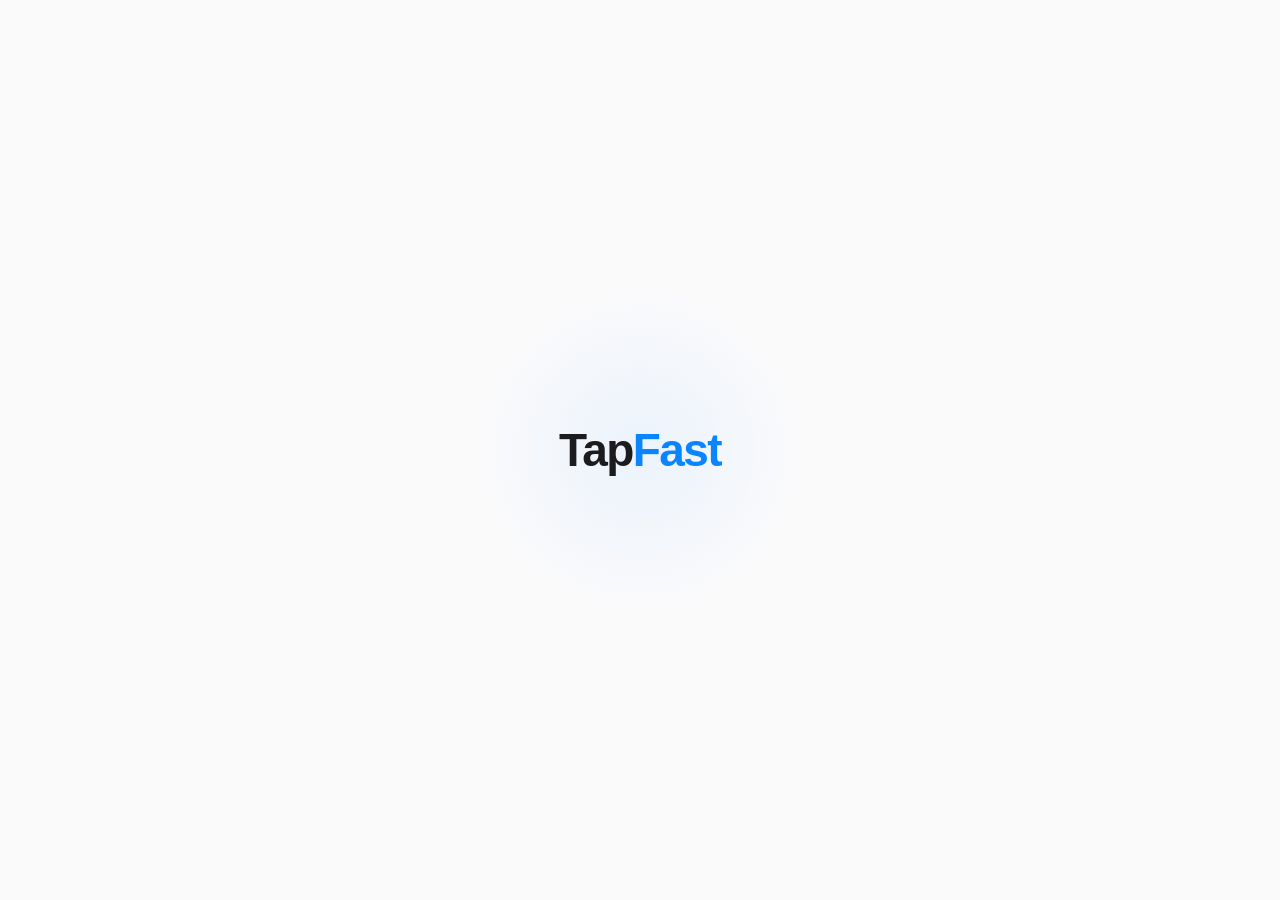
==== index.html @ f2b04905 "Add files via upload" ====
<!DOCTYPE html>
<html lang="en">
<head>
<meta charset="UTF-8">
<meta name="viewport" content="width=device-width, initial-scale=1, maximum-scale=1, user-scalable=no, viewport-fit=cover">
<meta name="apple-mobile-web-app-capable" content="yes">
<meta name="apple-mobile-web-app-status-bar-style" content="default">
<meta name="theme-color" content="#FFFFFF">
<title>Tap Fast</title>
<link rel="stylesheet" href="styles.css">
</head>
<body>

<div id="app">

  <!-- ===================== SPLASH ===================== -->
  <div id="splashScreen" class="screen">
    <div class="splash-stage">
      <div class="splash-glow"></div>
      <div class="splash-ring"></div>
      <div class="splash-ring ring-2"></div>
      <div class="splash-logo">Tap<span class="accent">Fast</span></div>
      <div class="splash-shine"></div>
    </div>
  </div>

  <!-- ===================== HOME ===================== -->
  <div id="homeScreen" class="screen hidden">
    <div class="home-inner">
      <div class="home-brand">Tap<span class="accent">Fast</span></div>
      <div class="home-tagline">Tap the target. Beat the clock.</div>

      <div class="home-stats">
        <div class="home-stat">
          <div class="home-stat-value num" id="homeBest">0</div>
          <div class="home-stat-label">Best</div>
        </div>
        <div class="home-stat">
          <div class="home-stat-value num" id="homeLevel">1</div>
          <div class="home-stat-label">Level</div>
        </div>
        <div class="home-stat">
          <div class="home-stat-value num" id="homeCoins">0</div>
          <div class="home-stat-label">Coins</div>
        </div>
      </div>

      <div class="home-actions">
        <button class="btn btn-primary btn-primary-lg" id="playBtn">Play</button>
        <div class="home-icon-row">
          <button class="home-icon-btn" id="storeBtn">
            <svg viewBox="0 0 24 24"><path d="M6 2L3 7v13a2 2 0 0 0 2 2h14a2 2 0 0 0 2-2V7l-3-5z"/><path d="M3 7h18"/><path d="M16 11a4 4 0 0 1-8 0"/></svg>
            <span class="label">Store</span>
          </button>
          <button class="home-icon-btn" id="statsBtn">
            <svg viewBox="0 0 24 24"><path d="M4 20V10"/><path d="M12 20V4"/><path d="M20 20v-6"/></svg>
            <span class="label">Stats</span>
          </button>
          <button class="home-icon-btn" id="settingsBtn">
            <svg viewBox="0 0 24 24"><circle cx="12" cy="12" r="3"/><path d="M19.4 15a1.65 1.65 0 0 0 .33 1.82l.06.06a2 2 0 0 1-2.83 2.83l-.06-.06a1.65 1.65 0 0 0-1.82-.33 1.65 1.65 0 0 0-1 1.51V21a2 2 0 0 1-4 0v-.09A1.65 1.65 0 0 0 9 19.4a1.65 1.65 0 0 0-1.82.33l-.06.06a2 2 0 0 1-2.83-2.83l.06-.06a1.65 1.65 0 0 0 .33-1.82 1.65 1.65 0 0 0-1.51-1H3a2 2 0 0 1 0-4h.09A1.65 1.65 0 0 0 4.6 9a1.65 1.65 0 0 0-.33-1.82l-.06-.06a2 2 0 0 1 2.83-2.83l.06.06a1.65 1.65 0 0 0 1.82.33H9a1.65 1.65 0 0 0 1-1.51V3a2 2 0 0 1 4 0v.09a1.65 1.65 0 0 0 1 1.51 1.65 1.65 0 0 0 1.82-.33l.06-.06a2 2 0 0 1 2.83 2.83l-.06.06a1.65 1.65 0 0 0-.33 1.82V9a1.65 1.65 0 0 0 1.51 1H21a2 2 0 0 1 0 4h-.09a1.65 1.65 0 0 0-1.51 1z"/></svg>
            <span class="label">Settings</span>
          </button>
        </div>
      </div>
    </div>
  </div>

  <!-- ===================== GAME ===================== -->
  <div id="gameScreen" class="screen hidden">
    <div class="game-hud">
      <button class="game-exit" id="gameExitBtn" aria-label="Exit game">
        <svg viewBox="0 0 24 24"><line x1="18" y1="6" x2="6" y2="18"/><line x1="6" y1="6" x2="18" y2="18"/></svg>
      </button>

      <div class="game-score-group">
        <div class="game-stat">
          <div class="game-label">Score</div>
          <div class="game-value num" id="gameScore">0</div>
        </div>
        <div class="game-stat right">
          <div class="game-label">Time</div>
          <div class="game-value num timer" id="gameTimer">30.0</div>
        </div>
      </div>
    </div>
    <div class="game-combo" id="gameCombo">Combo ×2</div>
    <div class="game-progress">
      <div class="game-progress-fill" id="timerBar"></div>
    </div>
    <div class="game-area" id="gameArea"></div>
    <div class="countdown-overlay hidden" id="countdownOverlay">
      <div class="countdown-number" id="countdownNumber">3</div>
    </div>
  </div>

  <!-- ===================== RESULT ===================== -->
  <div id="resultScreen" class="screen hidden">
    <div class="result-inner">
      <div class="result-label" id="resultTitle">Time's Up</div>
      <div class="result-score num" id="resultScore">0</div>
      <div class="new-best hidden" id="newBestBadge">
        <svg viewBox="0 0 24 24"><polyline points="20 6 9 17 4 12"/></svg>
        New Best
      </div>

      <div class="result-stats">
        <div class="group" style="margin: 0;">
          <div class="group-row no-icon">
            <div class="row-main"><div class="row-title">Best Score</div></div>
            <div class="row-value num" id="resultBest">0</div>
          </div>
          <div class="group-row no-icon">
            <div class="row-main"><div class="row-title">Accuracy</div></div>
            <div class="row-value num" id="resultAccuracy">0%</div>
          </div>
          <div class="group-row no-icon">
            <div class="row-main"><div class="row-title">Avg Reaction</div></div>
            <div class="row-value num" id="resultReaction">—</div>
          </div>
          <div class="group-row no-icon">
            <div class="row-main"><div class="row-title">Misses</div></div>
            <div class="row-value num" id="resultMisses">0</div>
          </div>
          <div class="group-row no-icon">
            <div class="row-main"><div class="row-title">Coins Earned</div></div>
            <div class="row-value num" id="resultCoins">+0</div>
          </div>
          <div class="group-row no-icon">
            <div class="row-main"><div class="row-title">XP Earned</div></div>
            <div class="row-value num" id="resultXp">+0</div>
          </div>
        </div>
      </div>

      <div class="result-actions">
        <button class="btn btn-primary btn-primary-lg" id="playAgainBtn">Play Again</button>
        <button class="btn btn-glass" id="homeFromResultBtn">Home</button>
      </div>
    </div>
  </div>

  <!-- ===================== STORE ===================== -->
  <div id="storeScreen" class="screen hidden">
    <div class="nav">
      <button class="nav-back" id="storeBackBtn" aria-label="Back">
        <svg viewBox="0 0 24 24"><polyline points="15 18 9 12 15 6"/></svg>
      </button>
      <div class="nav-title">Store</div>
      <div class="nav-right">
        <span class="coin-dot"></span>
        <span class="num" id="storeCoins">0</span>
      </div>
    </div>
    <div class="screen-content" style="padding-bottom: 0; overflow-y: auto;">
      <div class="store-segments-wrap">
        <div class="segmented segmented-glass store-segments" id="storeSegments">
          <button data-cat="targets" class="active">Targets</button>
          <button data-cat="themes">Themes</button>
          <button data-cat="effects">Effects</button>
          <button data-cat="buttons">Buttons</button>
          <button data-cat="backgrounds">Backgrounds</button>
        </div>
      </div>
      <div class="store-grid" id="storeGrid"></div>
    </div>
  </div>

  <!-- ===================== STATS ===================== -->
  <div id="statsScreen" class="screen hidden">
    <div class="nav">
      <button class="nav-back" id="statsBackBtn" aria-label="Back">
        <svg viewBox="0 0 24 24"><polyline points="15 18 9 12 15 6"/></svg>
      </button>
      <div class="nav-title">Stats</div>
    </div>
    <div class="screen-content" style="overflow-y: auto;">
      <div class="stat-hero">
        <div class="stat-hero-value num" id="statHeroBest">0</div>
        <div class="stat-hero-label">Best Score</div>
      </div>
      <div class="group" id="statsList"></div>

      <div class="t-section" style="padding-top: 8px;">Achievements</div>
      <div class="group">
        <button class="group-row no-icon" id="achievementsBtn" style="width:100%;">
          <div class="row-main">
            <div class="row-title">Achievements</div>
            <div class="row-sub" id="achievementsProgress">0 of 7 unlocked</div>
          </div>
          <div class="row-chevron">
            <svg viewBox="0 0 24 24"><polyline points="9 18 15 12 9 6"/></svg>
          </div>
        </button>
      </div>
    </div>
  </div>

  <!-- ===================== ACHIEVEMENTS ===================== -->
  <div id="achievementsScreen" class="screen hidden">
    <div class="nav">
      <button class="nav-back" id="achievementsBackBtn" aria-label="Back">
        <svg viewBox="0 0 24 24"><polyline points="15 18 9 12 15 6"/></svg>
      </button>
      <div class="nav-title">Achievements</div>
    </div>
    <div class="screen-content" style="overflow-y: auto;">
      <div class="group" id="achievementsList"></div>
    </div>
  </div>

  <!-- ===================== SETTINGS ===================== -->
  <div id="settingsScreen" class="screen hidden">
    <div class="nav">
      <button class="nav-back" id="settingsBackBtn" aria-label="Back">
        <svg viewBox="0 0 24 24"><polyline points="15 18 9 12 15 6"/></svg>
      </button>
      <div class="nav-title">Settings</div>
    </div>
    <div class="screen-content" style="overflow-y: auto;">

      <div class="t-section">Feedback</div>
      <div class="group">
        <div class="group-row" data-toggle="sound">
          <div class="row-icon" style="background: #FF3B30;">
            <svg viewBox="0 0 24 24"><path d="M11 5L6 9H2v6h4l5 4V5z"/><path d="M15.5 8.5a5 5 0 0 1 0 7"/><path d="M19 5a9 9 0 0 1 0 14"/></svg>
          </div>
          <div class="row-main"><div class="row-title">Sound</div></div>
          <div class="switch" id="sw-sound"></div>
        </div>
        <div class="group-row" data-toggle="music">
          <div class="row-icon" style="background: #FF2D55;">
            <svg viewBox="0 0 24 24"><path d="M9 18V5l12-2v13"/><circle cx="6" cy="18" r="3"/><circle cx="18" cy="16" r="3"/></svg>
          </div>
          <div class="row-main"><div class="row-title">Music</div></div>
          <div class="switch" id="sw-music"></div>
        </div>
        <div class="group-row" data-toggle="haptics">
          <div class="row-icon" style="background: #FF9500;">
            <svg viewBox="0 0 24 24"><rect x="7" y="2" width="10" height="20" rx="2.5"/><line x1="11" y1="18" x2="13" y2="18"/></svg>
          </div>
          <div class="row-main"><div class="row-title">Haptics</div></div>
          <div class="switch" id="sw-haptics"></div>
        </div>
        <div class="group-row" data-toggle="notifications">
          <div class="row-icon" style="background: #FF3B30;">
            <svg viewBox="0 0 24 24"><path d="M18 8A6 6 0 0 0 6 8c0 7-3 9-3 9h18s-3-2-3-9"/><path d="M13.7 21a2 2 0 0 1-3.4 0"/></svg>
          </div>
          <div class="row-main"><div class="row-title">Notifications</div></div>
          <div class="switch" id="sw-notifications"></div>
        </div>
      </div>

      <div class="t-section">Gameplay</div>
      <div class="group">
        <div class="group-row" data-toggle="targetFeedback">
          <div class="row-icon" style="background: #0A84FF;">
            <svg viewBox="0 0 24 24"><circle cx="12" cy="12" r="9"/><circle cx="12" cy="12" r="4"/></svg>
          </div>
          <div class="row-main">
            <div class="row-title">Target Feedback</div>
            <div class="row-sub">Extra visual pulse on hit</div>
          </div>
          <div class="switch" id="sw-targetFeedback"></div>
        </div>
        <div class="group-row" data-toggle="animations">
          <div class="row-icon" style="background: #AF52DE;">
            <svg viewBox="0 0 24 24"><path d="M12 3l1.6 4.8L18 9l-4.4 1.2L12 15l-1.6-4.8L6 9l4.4-1.2z"/><path d="M18 15l.8 2.4L21 18l-2.2.6L18 21l-.8-2.4L15 18l2.2-.6z"/></svg>
          </div>
          <div class="row-main"><div class="row-title">Animations</div></div>
          <div class="switch" id="sw-animations"></div>
        </div>
        <div class="group-row no-icon" style="flex-direction: column; align-items: stretch; gap: 12px; padding-top: 14px; padding-bottom: 14px;">
          <div style="display:flex; align-items:center; gap:14px;">
            <div class="row-icon" style="background: #34C759;">
              <svg viewBox="0 0 24 24"><polygon points="13 2 3 14 12 14 11 22 21 10 12 10 13 2"/></svg>
            </div>
            <div class="row-main"><div class="row-title">Difficulty</div></div>
          </div>
          <div class="segmented" id="difficultySegmented">
            <button data-diff="easy">Easy</button>
            <button data-diff="normal" class="active">Normal</button>
            <button data-diff="hard">Hard</button>
          </div>
        </div>
      </div>

      <div class="t-section">Store</div>
      <div class="group">
        <button class="group-row no-icon" id="restoreBtn" style="width:100%;">
          <div class="row-main"><div class="row-title">Restore Purchases</div></div>
          <div class="row-chevron">
            <svg viewBox="0 0 24 24"><polyline points="9 18 15 12 9 6"/></svg>
          </div>
        </button>
      </div>

      <div class="t-section">Data</div>
      <div class="group">
        <button class="group-row" id="resetProgressBtn" style="width:100%;">
          <div class="row-icon" style="background: #FF3B30;">
            <svg viewBox="0 0 24 24"><path d="M3 6h18"/><path d="M8 6V4a2 2 0 0 1 2-2h4a2 2 0 0 1 2 2v2"/><path d="M19 6l-1 14a2 2 0 0 1-2 2H8a2 2 0 0 1-2-2L5 6"/></svg>
          </div>
          <div class="row-main"><div class="row-title" style="color: var(--red);">Reset Progress</div></div>
        </button>
      </div>

      <div class="t-section">Legal</div>
      <div class="group">
        <button class="group-row no-icon" id="privacyBtn" style="width:100%;">
          <div class="row-main"><div class="row-title">Privacy Policy</div></div>
          <div class="row-chevron">
            <svg viewBox="0 0 24 24"><polyline points="9 18 15 12 9 6"/></svg>
          </div>
        </button>
        <button class="group-row no-icon" id="termsBtn" style="width:100%;">
          <div class="row-main"><div class="row-title">Terms of Service</div></div>
          <div class="row-chevron">
            <svg viewBox="0 0 24 24"><polyline points="9 18 15 12 9 6"/></svg>
          </div>
        </button>
      </div>

      <div style="text-align:center; padding: 4px 20px 32px 20px; color: var(--label-3); font-size: 12px; letter-spacing: -0.05px;">
        Tap Fast · v3.1
      </div>
    </div>
  </div>

  <!-- ===================== SHEET ===================== -->
  <div id="sheetOverlay" class="sheet-overlay hidden">
    <div class="sheet" id="sheet">
      <div class="sheet-handle"></div>
      <div class="sheet-content" id="sheetContent"></div>
    </div>
  </div>

  <!-- ===================== ALERT ===================== -->
  <div id="alertOverlay" class="alert-overlay hidden">
    <div class="alert">
      <div class="alert-title" id="alertTitle"></div>
      <div class="alert-message" id="alertMessage"></div>
      <div class="alert-actions" id="alertActions"></div>
    </div>
  </div>

  <!-- ===================== TOAST ===================== -->
  <div id="toast" class="toast"></div>

</div>

<script src="script.js"></script>
</body>
</html>
---- styles.css ----
/* ============================================================
   TAP FAST — Design tokens
   ============================================================ */
:root {
  --white: #FFFFFF;
  --bg: #FAFAFB;
  --surface: #FFFFFF;
  --label: #1C1C1E;
  --label-2: #6E6E73;
  --label-3: #AEAEB2;
  --separator: rgba(60, 60, 67, 0.10);
  --separator-strong: rgba(60, 60, 67, 0.18);
  --fill-1: rgba(120, 120, 128, 0.10);
  --fill-2: rgba(120, 120, 128, 0.16);
  --fill-3: rgba(120, 120, 128, 0.06);
  --blue: #0A84FF;
  --blue-deep: #0066D6;
  --blue-soft: rgba(10, 132, 255, 0.10);
  --green: #34C759;
  --red: #FF3B30;
  --orange: #FF9500;
  --yellow: #FFCC00;
  --purple: #AF52DE;
  --radius-sm: 10px;
  --radius: 14px;
  --radius-lg: 20px;
  --ease: cubic-bezier(0.32, 0.72, 0, 1);
  --ease-spring: cubic-bezier(0.34, 1.4, 0.5, 1);
  --dur-fast: 0.18s;
  --dur: 0.28s;
  --dur-slow: 0.42s;
}

* {
  margin: 0;
  padding: 0;
  box-sizing: border-box;
  -webkit-tap-highlight-color: transparent;
  -webkit-touch-callout: none;
}

html, body {
  height: 100%;
  overflow: hidden;
  background: var(--bg);
  color: var(--label);
  font-family: -apple-system, BlinkMacSystemFont, "SF Pro Display", "SF Pro Text", "Helvetica Neue", "Segoe UI", Roboto, Arial, sans-serif;
  font-size: 17px;
  line-height: 1.35;
  -webkit-font-smoothing: antialiased;
  -moz-osx-font-smoothing: grayscale;
  user-select: none;
  -webkit-user-select: none;
  touch-action: manipulation;
  font-feature-settings: "tnum" 1, "cv11" 1;
}

body.no-anim *, body.no-anim *::before, body.no-anim *::after {
  transition-duration: 0s !important;
  animation-duration: 0s !important;
}

#app {
  position: relative;
  width: 100%;
  height: 100%;
  overflow: hidden;
  background: var(--bg);
}

/* ============================================================
   Screens
   ============================================================ */
.screen {
  position: absolute;
  inset: 0;
  display: flex;
  flex-direction: column;
  background: var(--bg);
  overflow: hidden;
  will-change: transform, opacity;
}
.screen.hidden { display: none; }

/* ============================================================
   Typography
   ============================================================ */
.t-large { font-size: 34px; font-weight: 700; letter-spacing: -0.6px; line-height: 1.08; }
.t-title { font-size: 22px; font-weight: 700; letter-spacing: -0.3px; }
.t-headline { font-size: 17px; font-weight: 600; letter-spacing: -0.2px; }
.t-body { font-size: 17px; font-weight: 400; letter-spacing: -0.2px; }
.t-sub { font-size: 15px; font-weight: 400; letter-spacing: -0.1px; color: var(--label-2); }
.t-caption { font-size: 13px; font-weight: 400; color: var(--label-2); }
.t-section {
  font-size: 13px;
  font-weight: 500;
  letter-spacing: 0.02em;
  color: var(--label-2);
  padding: 0 20px 6px 20px;
}
.num { font-variant-numeric: tabular-nums; font-feature-settings: "tnum" 1; }

/* ============================================================
   Buttons
   ============================================================ */
button {
  font-family: inherit;
  border: none;
  background: none;
  cursor: pointer;
  color: inherit;
  -webkit-appearance: none;
  appearance: none;
  -webkit-tap-highlight-color: transparent;
}

.btn {
  display: flex;
  align-items: center;
  justify-content: center;
  gap: 8px;
  width: 100%;
  height: 50px;
  border-radius: var(--radius);
  font-size: 17px;
  font-weight: 600;
  letter-spacing: -0.2px;
  transition: transform var(--dur-fast) var(--ease), background var(--dur-fast) ease, opacity var(--dur-fast) ease;
  will-change: transform;
}
.btn:active { transform: scale(0.975); }

.btn-primary {
  background: var(--blue);
  color: #fff;
  box-shadow: 0 1px 2px rgba(10, 132, 255, 0.22);
}
.btn-primary:active { background: var(--blue-deep); }

.btn-primary-lg {
  height: 58px;
  font-size: 18px;
  border-radius: 16px;
}

.btn-secondary {
  background: var(--surface);
  color: var(--label);
  box-shadow: inset 0 0 0 0.5px var(--separator-strong);
}
.btn-secondary:active { background: var(--fill-3); }

.btn-glass {
  background: rgba(255, 255, 255, 0.62);
  backdrop-filter: blur(20px) saturate(160%);
  -webkit-backdrop-filter: blur(20px) saturate(160%);
  box-shadow:
    inset 0 0 0 0.5px rgba(255, 255, 255, 0.75),
    inset 0 0 0 1px rgba(60, 60, 67, 0.05),
    0 1px 3px rgba(0, 0, 0, 0.03);
  color: var(--label);
}
.btn-glass:active {
  background: rgba(255, 255, 255, 0.48);
}

.btn-destructive {
  background: var(--surface);
  color: var(--red);
  box-shadow: inset 0 0 0 0.5px var(--separator-strong);
}
.btn-destructive:active { background: var(--fill-3); }

/* ============================================================
   Nav bar
   ============================================================ */
.nav {
  display: flex;
  align-items: center;
  height: calc(48px + env(safe-area-inset-top));
  padding: env(safe-area-inset-top) 12px 0 12px;
  flex-shrink: 0;
  background: rgba(250, 250, 251, 0.82);
  backdrop-filter: blur(24px) saturate(180%);
  -webkit-backdrop-filter: blur(24px) saturate(180%);
  position: relative;
  z-index: 5;
  border-bottom: 0.5px solid var(--separator);
}

.nav-back {
  display: flex;
  align-items: center;
  justify-content: center;
  width: 40px;
  height: 40px;
  padding: 0;
  color: var(--blue);
  border-radius: 12px;
  transition: opacity var(--dur-fast) ease, transform var(--dur-fast) ease, background var(--dur-fast) ease;
}
.nav-back:active {
  opacity: 0.75;
  transform: scale(0.94);
  background: rgba(10, 132, 255, 0.08);
}
.nav-back svg {
  width: 22px;
  height: 22px;
  stroke: currentColor;
  stroke-width: 2.6;
  fill: none;
  stroke-linecap: round;
  stroke-linejoin: round;
}

.nav-title {
  position: absolute;
  left: 50%;
  transform: translateX(-50%);
  font-size: 17px;
  font-weight: 600;
  letter-spacing: -0.2px;
  color: var(--label);
  pointer-events: none;
}
.nav-right {
  margin-left: auto;
  display: flex;
  align-items: center;
  gap: 5px;
  padding-right: 8px;
  font-size: 16px;
  font-weight: 600;
  color: var(--label);
  letter-spacing: -0.2px;
}
.nav-right .coin-dot {
  width: 14px;
  height: 14px;
  border-radius: 50%;
  background: linear-gradient(135deg, #FFD34D 0%, #FF9F00 100%);
  box-shadow: inset 0 0 0 1px rgba(255, 255, 255, 0.5);
}

/* ============================================================
   Grouped list
   ============================================================ */
.group {
  background: var(--surface);
  border-radius: var(--radius);
  margin: 0 16px 22px 16px;
  overflow: hidden;
  box-shadow: 0 0.5px 0 var(--separator);
}
.group-tight { margin: 0 16px 10px 16px; }
.group-row {
  position: relative;
  display: flex;
  align-items: center;
  gap: 14px;
  min-height: 48px;
  padding: 11px 16px;
  background: var(--surface);
  transition: background var(--dur-fast) ease;
  width: 100%;
  text-align: left;
}
.group-row:active { background: var(--fill-3); }
.group-row:not(:last-child)::after {
  content: '';
  position: absolute;
  left: 60px;
  right: 0;
  bottom: 0;
  height: 0.5px;
  background: var(--separator);
}
.group-row.no-icon:not(:last-child)::after { left: 16px; }

.row-icon {
  width: 29px;
  height: 29px;
  border-radius: 7px;
  display: flex;
  align-items: center;
  justify-content: center;
  flex-shrink: 0;
  color: #fff;
}
.row-icon svg {
  width: 17px;
  height: 17px;
  stroke: currentColor;
  stroke-width: 2;
  fill: none;
  stroke-linecap: round;
  stroke-linejoin: round;
}
.row-main { flex: 1; min-width: 0; }
.row-title {
  font-size: 17px;
  font-weight: 400;
  letter-spacing: -0.2px;
  color: var(--label);
}
.row-sub {
  font-size: 13px;
  color: var(--label-2);
  margin-top: 2px;
  letter-spacing: -0.05px;
}
.row-value {
  font-size: 16px;
  color: var(--label-2);
  letter-spacing: -0.2px;
  font-variant-numeric: tabular-nums;
}
.row-chevron {
  width: 8px;
  height: 13px;
  flex-shrink: 0;
  color: var(--label-3);
}
.row-chevron svg {
  width: 100%;
  height: 100%;
  stroke: currentColor;
  stroke-width: 2.6;
  fill: none;
  stroke-linecap: round;
  stroke-linejoin: round;
}

/* ============================================================
   Switch
   ============================================================ */
.switch {
  position: relative;
  width: 51px;
  height: 31px;
  border-radius: 16px;
  background: #E9E9EB;
  flex-shrink: 0;
  transition: background var(--dur) var(--ease);
  cursor: pointer;
}
.switch.on { background: var(--green); }
.switch::after {
  content: '';
  position: absolute;
  top: 2px;
  left: 2px;
  width: 27px;
  height: 27px;
  border-radius: 50%;
  background: #fff;
  box-shadow: 0 3px 8px rgba(0, 0, 0, 0.15), 0 1px 1px rgba(0, 0, 0, 0.16);
  transition: transform var(--dur) var(--ease);
}
.switch.on::after { transform: translateX(20px); }

/* ============================================================
   Segmented control
   ============================================================ */
.segmented {
  display: flex;
  background: var(--fill-3);
  border-radius: 10px;
  padding: 2px;
  gap: 2px;
}
.segmented button {
  flex: 1;
  padding: 7px 12px;
  border-radius: 8px;
  font-size: 13px;
  font-weight: 500;
  letter-spacing: -0.08px;
  color: var(--label);
  background: transparent;
  transition: background var(--dur-fast) ease, box-shadow var(--dur-fast) ease, transform var(--dur-fast) ease;
  min-height: 32px;
  white-space: nowrap;
}
.segmented button:active { transform: scale(0.97); }
.segmented button.active {
  background: var(--surface);
  box-shadow: 0 3px 8px rgba(0, 0, 0, 0.10), 0 1px 1px rgba(0, 0, 0, 0.04);
}

.segmented-glass {
  background: rgba(255, 255, 255, 0.55);
  backdrop-filter: blur(20px) saturate(160%);
  -webkit-backdrop-filter: blur(20px) saturate(160%);
  box-shadow:
    inset 0 0 0 0.5px rgba(255, 255, 255, 0.7),
    inset 0 0 0 1px rgba(60, 60, 67, 0.04);
}
.segmented-glass button.active {
  background: rgba(255, 255, 255, 0.95);
}

/* ============================================================
   Signature splash
   ============================================================ */
#splashScreen {
  background: var(--white);
  align-items: center;
  justify-content: center;
  overflow: hidden;
}
.splash-stage {
  position: relative;
  display: flex;
  align-items: center;
  justify-content: center;
  width: 100%;
  height: 100%;
}
.splash-glow {
  position: absolute;
  width: 340px;
  height: 340px;
  border-radius: 50%;
  background: radial-gradient(circle, rgba(10, 132, 255, 0.10) 0%, rgba(10, 132, 255, 0) 65%);
  opacity: 0;
  animation: glowPulse 1.6s var(--ease) 0.15s both;
}
@keyframes glowPulse {
  0% { opacity: 0; transform: scale(0.7); }
  40% { opacity: 1; transform: scale(1); }
  100% { opacity: 0.6; transform: scale(1.05); }
}
.splash-ring {
  position: absolute;
  width: 120px;
  height: 120px;
  border-radius: 50%;
  border: 1.5px solid var(--blue);
  opacity: 0;
  animation: ringExpand 1.5s var(--ease) 0.35s both;
}
.splash-ring.ring-2 {
  animation-delay: 0.5s;
  border-width: 1px;
  animation-duration: 1.4s;
}
@keyframes ringExpand {
  0% { opacity: 0; transform: scale(0.55); }
  25% { opacity: 0.85; }
  100% { opacity: 0; transform: scale(2.6); }
}
.splash-logo {
  position: relative;
  font-size: 46px;
  font-weight: 800;
  letter-spacing: -1.6px;
  color: var(--label);
  line-height: 1;
  animation: logoIn 0.6s var(--ease-spring) both;
  z-index: 2;
}
.splash-logo .accent { color: var(--blue); }
@keyframes logoIn {
  0% { opacity: 0; transform: scale(0.86); filter: blur(8px); }
  55% { opacity: 1; transform: scale(1.025); filter: blur(0); }
  100% { opacity: 1; transform: scale(1); filter: blur(0); }
}
.splash-shine {
  position: absolute;
  top: 0;
  left: 0;
  width: 60px;
  height: 100%;
  background: linear-gradient(90deg, transparent 0%, rgba(255, 255, 255, 0.9) 50%, transparent 100%);
  transform: translateX(-120%);
  animation: shineSweep 1.1s var(--ease) 0.55s both;
  pointer-events: none;
  mix-blend-mode: overlay;
  z-index: 3;
}
@keyframes shineSweep {
  0% { transform: translateX(-120%); opacity: 0; }
  20% { opacity: 0.7; }
  100% { transform: translateX(340%); opacity: 0; }
}
.splash-out .splash-logo { animation: logoOut 0.42s var(--ease) both; }
.splash-out .splash-glow { animation: glowOut 0.42s var(--ease) both; }
@keyframes logoOut {
  0% { opacity: 1; transform: scale(1); }
  100% { opacity: 0; transform: scale(0.94); }
}
@keyframes glowOut {
  0% { opacity: 0.6; }
  100% { opacity: 0; }
}

/* ============================================================
   Home
   ============================================================ */
#homeScreen { background: var(--bg); }
.home-inner {
  flex: 1;
  display: flex;
  flex-direction: column;
  padding: calc(env(safe-area-inset-top) + 28px) 20px calc(env(safe-area-inset-bottom) + 24px) 20px;
  max-width: 520px;
  width: 100%;
  margin: 0 auto;
}
.home-brand {
  font-size: 38px;
  font-weight: 800;
  letter-spacing: -1.3px;
  line-height: 1.05;
  color: var(--label);
}
.home-brand .accent { color: var(--blue); }
.home-tagline {
  font-size: 15px;
  color: var(--label-2);
  letter-spacing: -0.1px;
  margin-top: 6px;
  margin-bottom: 32px;
}
.home-stats {
  display: flex;
  gap: 10px;
  margin-bottom: auto;
}
.home-stat {
  flex: 1;
  background: var(--surface);
  border-radius: var(--radius);
  padding: 16px 14px 14px 14px;
  display: flex;
  flex-direction: column;
  gap: 2px;
  box-shadow: 0 0.5px 0 var(--separator);
  transition: transform var(--dur-fast) var(--ease);
}
.home-stat:active { transform: scale(0.985); }
.home-stat-value {
  font-size: 26px;
  font-weight: 700;
  letter-spacing: -0.7px;
  color: var(--label);
  line-height: 1.05;
  font-variant-numeric: tabular-nums;
}
.home-stat-label {
  font-size: 11px;
  font-weight: 600;
  letter-spacing: 0.05em;
  color: var(--label-2);
  text-transform: uppercase;
}
.home-actions {
  display: flex;
  flex-direction: column;
  gap: 14px;
  padding-top: 24px;
}
.home-icon-row {
  display: flex;
  gap: 10px;
}
.home-icon-btn {
  flex: 1;
  display: flex;
  flex-direction: column;
  align-items: center;
  justify-content: center;
  gap: 7px;
  padding: 14px 8px 13px 8px;
  background: rgba(255, 255, 255, 0.62);
  backdrop-filter: blur(20px) saturate(160%);
  -webkit-backdrop-filter: blur(20px) saturate(160%);
  border-radius: var(--radius);
  box-shadow:
    inset 0 0 0 0.5px rgba(255, 255, 255, 0.75),
    inset 0 0 0 1px rgba(60, 60, 67, 0.05),
    0 1px 3px rgba(0, 0, 0, 0.03);
  transition: background var(--dur-fast) ease, transform var(--dur-fast) var(--ease);
}
.home-icon-btn:active {
  background: rgba(255, 255, 255, 0.48);
  transform: scale(0.975);
}
.home-icon-btn svg {
  width: 24px;
  height: 24px;
  stroke: var(--blue);
  stroke-width: 1.9;
  fill: none;
  stroke-linecap: round;
  stroke-linejoin: round;
}
.home-icon-btn .label {
  font-size: 12px;
  font-weight: 500;
  letter-spacing: -0.08px;
  color: var(--label);
}

/* ============================================================
   Game
   ============================================================ */
#gameScreen { background: var(--bg); }

.game-hud {
  padding: calc(env(safe-area-inset-top) + 12px) 18px 0 18px;
  display: flex;
  align-items: flex-start;
  justify-content: space-between;
  gap: 12px;
  flex-shrink: 0;
}

.game-exit {
  width: 42px;
  height: 42px;
  border-radius: 14px;
  display: flex;
  align-items: center;
  justify-content: center;
  flex-shrink: 0;
  background: rgba(255, 255, 255, 0.62);
  backdrop-filter: blur(20px) saturate(160%);
  -webkit-backdrop-filter: blur(20px) saturate(160%);
  box-shadow:
    inset 0 0 0 0.5px rgba(255, 255, 255, 0.75),
    inset 0 0 0 1px rgba(60, 60, 67, 0.05),
    0 1px 3px rgba(0, 0, 0, 0.04);
  color: var(--label);
  transition: background var(--dur-fast) ease, transform var(--dur-fast) var(--ease);
  margin-top: 2px;
}
.game-exit:active {
  background: rgba(255, 255, 255, 0.48);
  transform: scale(0.93);
}
.game-exit svg {
  width: 18px;
  height: 18px;
  stroke: currentColor;
  stroke-width: 2.4;
  fill: none;
  stroke-linecap: round;
  stroke-linejoin: round;
}

.game-score-group {
  display: flex;
  gap: 20px;
  align-items: flex-start;
}
.game-stat {
  display: flex;
  flex-direction: column;
  gap: 1px;
  min-width: 0;
}
.game-stat.right { align-items: flex-end; }
.game-label {
  font-size: 11px;
  font-weight: 600;
  letter-spacing: 0.1em;
  color: var(--label-2);
  text-transform: uppercase;
}
.game-value {
  font-size: 32px;
  font-weight: 700;
  letter-spacing: -1px;
  color: var(--label);
  line-height: 1.05;
  font-variant-numeric: tabular-nums;
  transition: transform var(--dur-fast) var(--ease);
}
.game-value.timer { color: var(--blue); }
.game-value.pop { transform: scale(1.08); }

.game-combo {
  text-align: center;
  margin-top: 6px;
  height: 20px;
  font-size: 13px;
  font-weight: 600;
  letter-spacing: -0.1px;
  color: var(--blue);
  opacity: 0;
  transition: opacity var(--dur) ease, transform var(--dur) var(--ease-spring);
  transform: translateY(-4px);
}
.game-combo.show { opacity: 1; transform: translateY(0); }

.game-progress {
  height: 3px;
  background: var(--fill-1);
  border-radius: 2px;
  margin: 14px 22px 0 22px;
  overflow: hidden;
  flex-shrink: 0;
}
.game-progress-fill {
  height: 100%;
  background: var(--blue);
  border-radius: 2px;
  width: 100%;
  transition: width 0.1s linear, background var(--dur) ease;
}
.game-progress-fill.warn { background: var(--orange); }
.game-progress-fill.danger { background: var(--red); }

.game-area {
  flex: 1;
  position: relative;
  overflow: hidden;
  touch-action: none;
}

.countdown-overlay {
  position: absolute;
  inset: 0;
  display: flex;
  align-items: center;
  justify-content: center;
  background: rgba(250, 250, 251, 0.92);
  backdrop-filter: blur(10px);
  -webkit-backdrop-filter: blur(10px);
  z-index: 20;
  pointer-events: none;
  transition: opacity var(--dur) ease;
}
.countdown-overlay.hidden { display: none; }
.countdown-number {
  font-size: 104px;
  font-weight: 800;
  letter-spacing: -5px;
  color: var(--blue);
  font-variant-numeric: tabular-nums;
  animation: countPop 0.55s var(--ease-spring) both;
}
@keyframes countPop {
  0% { opacity: 0; transform: scale(0.55); filter: blur(6px); }
  60% { opacity: 1; transform: scale(1.06); filter: blur(0); }
  100% { opacity: 1; transform: scale(1); }
}

/* ============================================================
   Target
   ============================================================ */
.target {
  position: absolute;
  display: flex;
  align-items: center;
  justify-content: center;
  will-change: transform, opacity;
  cursor: pointer;
  touch-action: none;
}
.target.appear { animation: targetIn 0.24s var(--ease-spring) both; }
.target.hit { animation: targetOut 0.16s var(--ease) both; pointer-events: none; }
@keyframes targetIn {
  0% { opacity: 0; transform: scale(0.35); }
  60% { opacity: 1; transform: scale(1.05); }
  100% { opacity: 1; transform: scale(1); }
}
@keyframes targetOut {
  0% { opacity: 1; transform: scale(1); }
  100% { opacity: 0; transform: scale(0.55); }
}

.shape-circle { border-radius: 50%; }
.shape-ring { border-radius: 50%; background: transparent !important; }
.shape-square { border-radius: 22%; }
.shape-star {
  clip-path: polygon(50% 0%, 61% 35%, 98% 35%, 68% 57%, 79% 91%, 50% 70%, 21% 91%, 32% 57%, 2% 35%, 39% 35%);
  border-radius: 0;
}
.shape-hexagon {
  clip-path: polygon(25% 0%, 75% 0%, 100% 50%, 75% 100%, 25% 100%, 0% 50%);
  border-radius: 0;
}
.shape-pulse { border-radius: 50%; }
.shape-minimal { border-radius: 50%; }

.hit-effect {
  position: absolute;
  pointer-events: none;
  border-radius: 50%;
  transform: translate(-50%, -50%) scale(0.6);
  opacity: 0.95;
  will-change: transform, opacity;
  animation: effectOut 0.52s var(--ease) forwards;
}
@keyframes effectOut {
  0% { transform: translate(-50%, -50%) scale(0.6); opacity: 0.95; }
  100% { transform: translate(-50%, -50%) scale(2.4); opacity: 0; }
}

/* ============================================================
   Result
   ============================================================ */
#resultScreen { background: var(--bg); }
.result-inner {
  flex: 1;
  display: flex;
  flex-direction: column;
  padding: calc(env(safe-area-inset-top) + 24px) 20px calc(env(safe-area-inset-bottom) + 20px) 20px;
  max-width: 480px;
  width: 100%;
  margin: 0 auto;
  overflow-y: auto;
}
.result-label {
  font-size: 13px;
  font-weight: 600;
  letter-spacing: 0.1em;
  color: var(--label-2);
  text-transform: uppercase;
  text-align: center;
  margin-bottom: 10px;
}
.result-score {
  font-size: 84px;
  font-weight: 800;
  letter-spacing: -3.5px;
  line-height: 1;
  text-align: center;
  color: var(--label);
  font-variant-numeric: tabular-nums;
}
.new-best {
  display: flex;
  align-items: center;
  justify-content: center;
  gap: 6px;
  margin: 14px auto 0 auto;
  padding: 7px 14px 7px 12px;
  background: var(--blue-soft);
  color: var(--blue);
  border-radius: 100px;
  font-size: 13px;
  font-weight: 600;
  letter-spacing: -0.08px;
  animation: bestPop 0.55s var(--ease-spring) both;
}
.new-best.hidden { display: none; }
.new-best svg {
  width: 14px;
  height: 14px;
  stroke: currentColor;
  stroke-width: 2.8;
  fill: none;
  stroke-linecap: round;
  stroke-linejoin: round;
}
@keyframes bestPop {
  0% { opacity: 0; transform: scale(0.75); }
  60% { opacity: 1; transform: scale(1.06); }
  100% { opacity: 1; transform: scale(1); }
}
.result-stats { margin-top: 30px; }
.result-actions {
  margin-top: auto;
  display: flex;
  flex-direction: column;
  gap: 10px;
  padding-top: 30px;
}

/* ============================================================
   Store
   ============================================================ */
.store-segments-wrap {
  padding: 4px 16px 14px 16px;
  overflow-x: auto;
  -webkit-overflow-scrolling: touch;
  scrollbar-width: none;
  flex-shrink: 0;
}
.store-segments-wrap::-webkit-scrollbar { display: none; }
.store-segments {
  display: inline-flex;
}
.store-segments button {
  padding: 7px 16px;
}
.store-grid {
  display: grid;
  grid-template-columns: repeat(2, 1fr);
  gap: 12px;
  padding: 0 16px 32px 16px;
}
.store-card {
  background: var(--surface);
  border-radius: var(--radius);
  overflow: hidden;
  display: flex;
  flex-direction: column;
  box-shadow: 0 0.5px 0 var(--separator);
  transition: transform var(--dur-fast) var(--ease);
}
.store-card:active { transform: scale(0.985); }
.store-card-preview {
  aspect-ratio: 1 / 1;
  background: var(--bg);
  display: flex;
  align-items: center;
  justify-content: center;
  position: relative;
  overflow: hidden;
}
.store-card-body {
  padding: 11px 13px 13px 13px;
  display: flex;
  flex-direction: column;
  gap: 4px;
}
.store-card-name {
  font-size: 15px;
  font-weight: 600;
  letter-spacing: -0.25px;
  color: var(--label);
  line-height: 1.2;
}
.store-card-meta {
  font-size: 12px;
  color: var(--label-2);
  margin-bottom: 7px;
  letter-spacing: -0.05px;
}
.store-card-btn {
  width: 100%;
  height: 32px;
  border-radius: 100px;
  font-size: 13px;
  font-weight: 600;
  letter-spacing: -0.08px;
  transition: background var(--dur-fast) ease, opacity var(--dur-fast) ease, transform var(--dur-fast) var(--ease);
}
.store-card-btn:active { transform: scale(0.96); }
.store-card-btn.buy {
  background: var(--blue);
  color: #fff;
  box-shadow: 0 1px 2px rgba(10, 132, 255, 0.22);
}
.store-card-btn.buy:active { background: var(--blue-deep); }
.store-card-btn.equip {
  background: rgba(255, 255, 255, 0.62);
  backdrop-filter: blur(16px) saturate(160%);
  -webkit-backdrop-filter: blur(16px) saturate(160%);
  color: var(--label);
  box-shadow:
    inset 0 0 0 0.5px rgba(255, 255, 255, 0.75),
    inset 0 0 0 1px rgba(60, 60, 67, 0.05);
}
.store-card-btn.equip:active { background: rgba(255, 255, 255, 0.45); }
.store-card-btn.equipped {
  background: var(--blue-soft);
  color: var(--blue);
  pointer-events: none;
}
.store-card-btn.locked {
  background: var(--fill-3);
  color: var(--label-3);
  pointer-events: none;
}
.badge {
  position: absolute;
  top: 9px;
  right: 9px;
  font-size: 10px;
  font-weight: 700;
  letter-spacing: 0.04em;
  text-transform: uppercase;
  padding: 3px 7px;
  border-radius: 100px;
  background: rgba(255, 255, 255, 0.7);
  backdrop-filter: blur(10px);
  -webkit-backdrop-filter: blur(10px);
  color: var(--label-2);
  box-shadow: inset 0 0 0 0.5px rgba(60, 60, 67, 0.08);
}
.badge.owned { background: rgba(52, 199, 89, 0.15); color: var(--green); box-shadow: none; }
.badge.premium { background: rgba(255, 149, 0, 0.15); color: var(--orange); box-shadow: none; }
.badge.level { background: rgba(10, 132, 255, 0.12); color: var(--blue); box-shadow: none; }
.badge.free { background: rgba(52, 199, 89, 0.15); color: var(--green); box-shadow: none; }

/* ============================================================
   Stats
   ============================================================ */
.stat-hero {
  text-align: center;
  padding: 4px 20px 22px 20px;
}
.stat-hero-value {
  font-size: 60px;
  font-weight: 800;
  letter-spacing: -2.5px;
  line-height: 1;
  color: var(--label);
  font-variant-numeric: tabular-nums;
}
.stat-hero-label {
  font-size: 13px;
  font-weight: 600;
  letter-spacing: 0.08em;
  color: var(--label-2);
  text-transform: uppercase;
  margin-top: 8px;
}

/* ============================================================
   Achievements
   ============================================================ */
.achv-row {
  align-items: flex-start;
  padding: 14px 16px;
  gap: 12px;
}
.achv-row .row-icon {
  width: 32px;
  height: 32px;
  border-radius: 8px;
}
.achv-row .row-icon svg {
  width: 18px;
  height: 18px;
}
.achv-row.locked { opacity: 0.45; }
.achv-reward {
  font-size: 12px;
  font-weight: 600;
  color: var(--orange);
  margin-top: 5px;
}
.achv-check {
  width: 22px;
  height: 22px;
  flex-shrink: 0;
  display: flex;
  align-items: center;
  justify-content: center;
  color: var(--green);
  animation: checkIn 0.35s var(--ease-spring) both;
}
.achv-check svg {
  width: 20px;
  height: 20px;
  stroke: currentColor;
  stroke-width: 2.6;
  fill: none;
  stroke-linecap: round;
  stroke-linejoin: round;
}
@keyframes checkIn {
  0% { opacity: 0; transform: scale(0.4); }
  60% { opacity: 1; transform: scale(1.15); }
  100% { opacity: 1; transform: scale(1); }
}

/* ============================================================
   Sheet
   ============================================================ */
.sheet-overlay {
  position: fixed;
  inset: 0;
  background: rgba(0, 0, 0, 0.35);
  z-index: 100;
  display: flex;
  align-items: flex-end;
  opacity: 0;
  transition: opacity var(--dur) ease;
}
.sheet-overlay.hidden { display: none; }
.sheet-overlay.showing { opacity: 1; }
.sheet {
  width: 100%;
  background: var(--white);
  border-radius: 22px 22px 0 0;
  padding-bottom: env(safe-area-inset-bottom);
  transform: translateY(100%);
  transition: transform 0.42s var(--ease);
  max-height: 90vh;
  display: flex;
  flex-direction: column;
  overflow: hidden;
  box-shadow: 0 -8px 40px rgba(0, 0, 0, 0.12);
}
.sheet-overlay.showing .sheet { transform: translateY(0); }
.sheet-handle {
  width: 38px;
  height: 5px;
  background: var(--fill-2);
  border-radius: 3px;
  margin: 9px auto 0 auto;
  flex-shrink: 0;
}
.sheet-content {
  padding: 16px 22px 26px 22px;
  overflow-y: auto;
  -webkit-overflow-scrolling: touch;
}
.sheet-title {
  font-size: 20px;
  font-weight: 700;
  letter-spacing: -0.3px;
  margin-bottom: 8px;
  text-align: center;
}
.sheet-message {
  font-size: 15px;
  color: var(--label-2);
  text-align: center;
  line-height: 1.45;
  margin-bottom: 20px;
  letter-spacing: -0.1px;
}
.sheet-actions {
  display: flex;
  flex-direction: column;
  gap: 10px;
}

/* ============================================================
   Alert
   ============================================================ */
.alert-overlay {
  position: fixed;
  inset: 0;
  background: rgba(0, 0, 0, 0.35);
  z-index: 110;
  display: flex;
  align-items: center;
  justify-content: center;
  padding: 40px;
  opacity: 0;
  transition: opacity var(--dur) ease;
}
.alert-overlay.hidden { display: none; }
.alert-overlay.showing { opacity: 1; }
.alert {
  background: rgba(255, 255, 255, 0.94);
  backdrop-filter: blur(24px) saturate(180%);
  -webkit-backdrop-filter: blur(24px) saturate(180%);
  border-radius: 16px;
  width: 100%;
  max-width: 290px;
  padding: 22px 18px 0 18px;
  text-align: center;
  transform: scale(0.92);
  transition: transform var(--dur) var(--ease-spring);
  overflow: hidden;
  box-shadow: 0 20px 60px rgba(0, 0, 0, 0.18), inset 0 0 0 0.5px rgba(255, 255, 255, 0.6);
}
.alert-overlay.showing .alert { transform: scale(1); }
.alert-title {
  font-size: 17px;
  font-weight: 600;
  letter-spacing: -0.2px;
  margin-bottom: 4px;
}
.alert-message {
  font-size: 13px;
  color: var(--label-2);
  line-height: 1.4;
  margin-bottom: 20px;
  letter-spacing: -0.05px;
}
.alert-actions {
  display: flex;
  border-top: 0.5px solid var(--separator-strong);
  margin: 0 -18px;
}
.alert-actions button {
  flex: 1;
  height: 44px;
  font-size: 17px;
  color: var(--blue);
  font-weight: 400;
  transition: background var(--dur-fast) ease;
}
.alert-actions button:active { background: var(--fill-3); }
.alert-actions button + button {
  border-left: 0.5px solid var(--separator-strong);
}
.alert-actions button.destructive { color: var(--red); }
.alert-actions button.bold { font-weight: 600; }

/* ============================================================
   Toast
   ============================================================ */
.toast {
  position: fixed;
  left: 50%;
  bottom: calc(env(safe-area-inset-bottom) + 26px);
  transform: translateX(-50%) translateY(16px);
  background: rgba(28, 28, 30, 0.92);
  backdrop-filter: blur(20px) saturate(180%);
  -webkit-backdrop-filter: blur(20px) saturate(180%);
  color: #fff;
  font-size: 14px;
  font-weight: 500;
  letter-spacing: -0.05px;
  padding: 11px 20px;
  border-radius: 100px;
  opacity: 0;
  transition: opacity var(--dur) ease, transform var(--dur) var(--ease-spring);
  pointer-events: none;
  z-index: 200;
  max-width: 80vw;
  text-align: center;
  box-shadow: 0 8px 24px rgba(0, 0, 0, 0.18);
}
.toast.showing {
  opacity: 1;
  transform: translateX(-50%) translateY(0);
}

/* ============================================================
   Responsive
   ============================================================ */
@media (max-width: 360px) {
  .home-brand { font-size: 34px; }
  .home-stat-value { font-size: 22px; }
  .result-score { font-size: 72px; }
  .countdown-number { font-size: 88px; }
  .store-grid { gap: 10px; }
  .splash-logo { font-size: 40px; }
  .game-value { font-size: 28px; }
  .game-exit { width: 38px; height: 38px; }
}
@media (min-width: 480px) {
  .store-grid { grid-template-columns: repeat(3, 1fr); }
}
@media (prefers-reduced-motion: reduce) {
  * {
    animation-duration: 0.01ms !important;
    transition-duration: 0.01ms !important;
  }
}
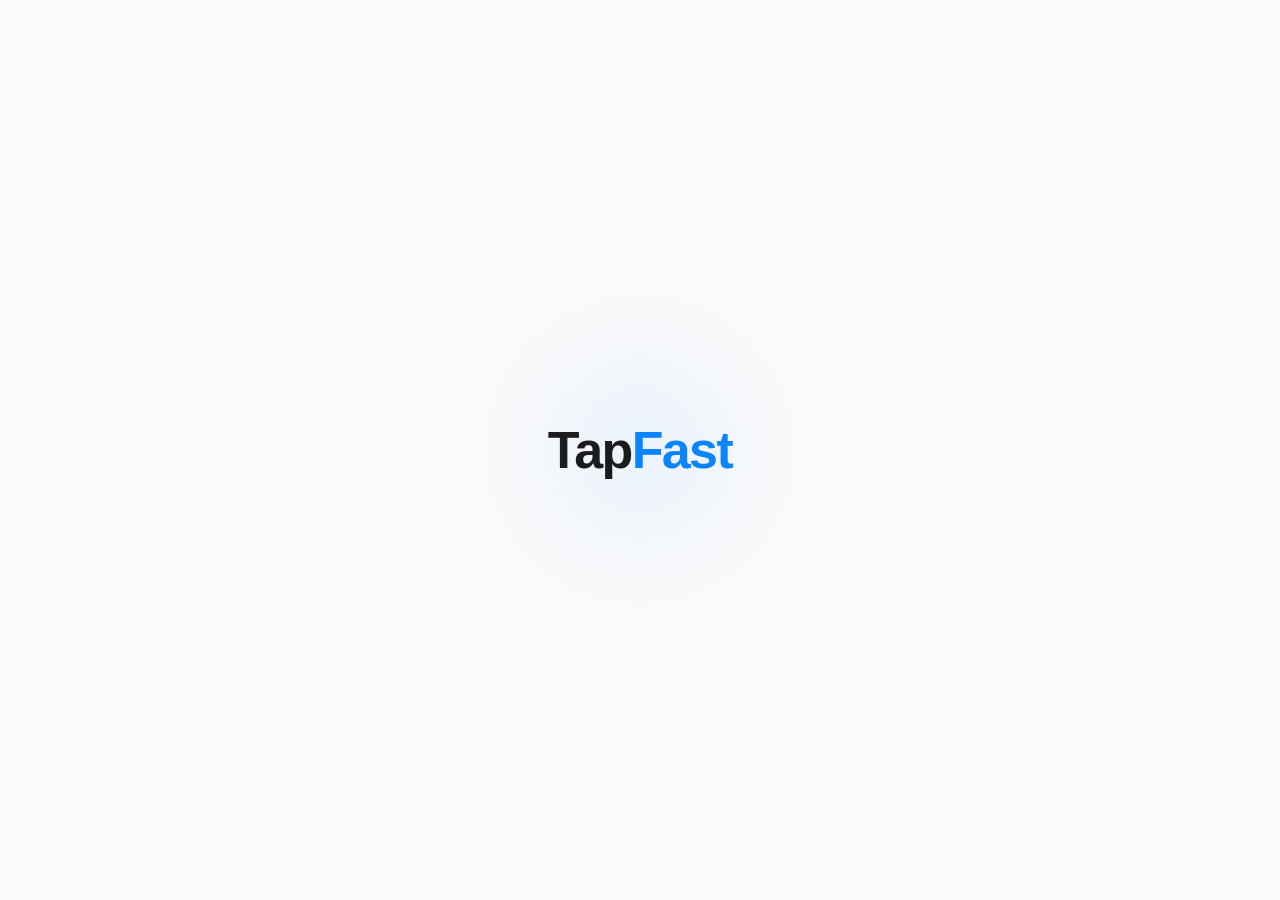
==== commit 20d513b3: "Add files via upload" ====
--- a/index.html
+++ b/index.html
@@ -6,6 +6,7 @@
 <meta name="apple-mobile-web-app-capable" content="yes">
 <meta name="apple-mobile-web-app-status-bar-style" content="default">
 <meta name="theme-color" content="#FFFFFF">
+<meta name="format-detection" content="telephone=no">
 <title>Tap Fast</title>
 <link rel="stylesheet" href="styles.css">
 </head>
@@ -67,29 +68,32 @@
 
   <!-- ===================== GAME ===================== -->
   <div id="gameScreen" class="screen hidden">
-    <div class="game-hud">
-      <button class="game-exit" id="gameExitBtn" aria-label="Exit game">
-        <svg viewBox="0 0 24 24"><line x1="18" y1="6" x2="6" y2="18"/><line x1="6" y1="6" x2="18" y2="18"/></svg>
-      </button>
-
-      <div class="game-score-group">
-        <div class="game-stat">
-          <div class="game-label">Score</div>
-          <div class="game-value num" id="gameScore">0</div>
-        </div>
-        <div class="game-stat right">
-          <div class="game-label">Time</div>
-          <div class="game-value num timer" id="gameTimer">30.0</div>
-        </div>
-      </div>
-    </div>
-    <div class="game-combo" id="gameCombo">Combo ×2</div>
-    <div class="game-progress">
-      <div class="game-progress-fill" id="timerBar"></div>
-    </div>
-    <div class="game-area" id="gameArea"></div>
-    <div class="countdown-overlay hidden" id="countdownOverlay">
-      <div class="countdown-number" id="countdownNumber">3</div>
+    <div class="game-shell">
+      <div class="game-hud">
+        <button class="game-exit" id="gameExitBtn" aria-label="Exit game">
+          <svg viewBox="0 0 24 24"><line x1="18" y1="6" x2="6" y2="18"/><line x1="6" y1="6" x2="18" y2="18"/></svg>
+        </button>
+
+        <div class="game-score-group">
+          <div class="game-stat">
+            <div class="game-label">Score</div>
+            <div class="game-value num" id="gameScore">0</div>
+          </div>
+          <div class="game-stat right">
+            <div class="game-label">Time</div>
+            <div class="game-value num timer" id="gameTimer">30.0</div>
+          </div>
+        </div>
+      </div>
+      <div class="game-combo" id="gameCombo">Combo ×2</div>
+      <div class="game-progress">
+        <div class="game-progress-fill" id="timerBar"></div>
+      </div>
+      <div class="game-area" id="gameArea"></div>
+
+      <div class="countdown-overlay hidden" id="countdownOverlay">
+        <div class="countdown-number" id="countdownNumber">3</div>
+      </div>
     </div>
   </div>
 
@@ -142,16 +146,18 @@
   <!-- ===================== STORE ===================== -->
   <div id="storeScreen" class="screen hidden">
     <div class="nav">
-      <button class="nav-back" id="storeBackBtn" aria-label="Back">
-        <svg viewBox="0 0 24 24"><polyline points="15 18 9 12 15 6"/></svg>
-      </button>
-      <div class="nav-title">Store</div>
-      <div class="nav-right">
-        <span class="coin-dot"></span>
-        <span class="num" id="storeCoins">0</span>
-      </div>
-    </div>
-    <div class="screen-content" style="padding-bottom: 0; overflow-y: auto;">
+      <div class="nav-inner">
+        <button class="nav-back" id="storeBackBtn" aria-label="Back">
+          <svg viewBox="0 0 24 24"><polyline points="15 18 9 12 15 6"/></svg>
+        </button>
+        <div class="nav-title">Store</div>
+        <div class="nav-right">
+          <span class="coin-dot"></span>
+          <span class="num" id="storeCoins">0</span>
+        </div>
+      </div>
+    </div>
+    <div class="screen-content">
       <div class="store-segments-wrap">
         <div class="segmented segmented-glass store-segments" id="storeSegments">
           <button data-cat="targets" class="active">Targets</button>
@@ -168,12 +174,14 @@
   <!-- ===================== STATS ===================== -->
   <div id="statsScreen" class="screen hidden">
     <div class="nav">
-      <button class="nav-back" id="statsBackBtn" aria-label="Back">
-        <svg viewBox="0 0 24 24"><polyline points="15 18 9 12 15 6"/></svg>
-      </button>
-      <div class="nav-title">Stats</div>
-    </div>
-    <div class="screen-content" style="overflow-y: auto;">
+      <div class="nav-inner">
+        <button class="nav-back" id="statsBackBtn" aria-label="Back">
+          <svg viewBox="0 0 24 24"><polyline points="15 18 9 12 15 6"/></svg>
+        </button>
+        <div class="nav-title">Stats</div>
+      </div>
+    </div>
+    <div class="screen-content">
       <div class="stat-hero">
         <div class="stat-hero-value num" id="statHeroBest">0</div>
         <div class="stat-hero-label">Best Score</div>
@@ -198,12 +206,14 @@
   <!-- ===================== ACHIEVEMENTS ===================== -->
   <div id="achievementsScreen" class="screen hidden">
     <div class="nav">
-      <button class="nav-back" id="achievementsBackBtn" aria-label="Back">
-        <svg viewBox="0 0 24 24"><polyline points="15 18 9 12 15 6"/></svg>
-      </button>
-      <div class="nav-title">Achievements</div>
-    </div>
-    <div class="screen-content" style="overflow-y: auto;">
+      <div class="nav-inner">
+        <button class="nav-back" id="achievementsBackBtn" aria-label="Back">
+          <svg viewBox="0 0 24 24"><polyline points="15 18 9 12 15 6"/></svg>
+        </button>
+        <div class="nav-title">Achievements</div>
+      </div>
+    </div>
+    <div class="screen-content">
       <div class="group" id="achievementsList"></div>
     </div>
   </div>
@@ -211,12 +221,14 @@
   <!-- ===================== SETTINGS ===================== -->
   <div id="settingsScreen" class="screen hidden">
     <div class="nav">
-      <button class="nav-back" id="settingsBackBtn" aria-label="Back">
-        <svg viewBox="0 0 24 24"><polyline points="15 18 9 12 15 6"/></svg>
-      </button>
-      <div class="nav-title">Settings</div>
-    </div>
-    <div class="screen-content" style="overflow-y: auto;">
+      <div class="nav-inner">
+        <button class="nav-back" id="settingsBackBtn" aria-label="Back">
+          <svg viewBox="0 0 24 24"><polyline points="15 18 9 12 15 6"/></svg>
+        </button>
+        <div class="nav-title">Settings</div>
+      </div>
+    </div>
+    <div class="screen-content">
 
       <div class="t-section">Feedback</div>
       <div class="group">
@@ -320,9 +332,7 @@
         </button>
       </div>
 
-      <div style="text-align:center; padding: 4px 20px 32px 20px; color: var(--label-3); font-size: 12px; letter-spacing: -0.05px;">
-        Tap Fast · v3.1
-      </div>
+      <div class="version-tag">Tap Fast · v3.2</div>
     </div>
   </div>
 
--- a/styles.css
+++ b/styles.css
@@ -1,7 +1,8 @@
 /* ============================================================
-   TAP FAST — Design tokens
+   TAP FAST — Responsive design system
    ============================================================ */
 :root {
+  /* Colour palette */
   --white: #FFFFFF;
   --bg: #FAFAFB;
   --surface: #FFFFFF;
@@ -21,14 +22,39 @@
   --orange: #FF9500;
   --yellow: #FFCC00;
   --purple: #AF52DE;
+
+  /* Radii */
   --radius-sm: 10px;
   --radius: 14px;
   --radius-lg: 20px;
+
+  /* Motion */
   --ease: cubic-bezier(0.32, 0.72, 0, 1);
   --ease-spring: cubic-bezier(0.34, 1.4, 0.5, 1);
   --dur-fast: 0.18s;
   --dur: 0.28s;
-  --dur-slow: 0.42s;
+
+  /* Layout — responsive content widths */
+  --content-max: 640px;
+  --home-max: 540px;
+  --result-max: 520px;
+  --game-max: 640px;
+
+  /* Safe area helpers */
+  --safe-top: env(safe-area-inset-top, 0px);
+  --safe-bottom: env(safe-area-inset-bottom, 0px);
+  --safe-left: env(safe-area-inset-left, 0px);
+  --safe-right: env(safe-area-inset-right, 0px);
+}
+
+/* Wider tablets get slightly wider content */
+@media (min-width: 820px) {
+  :root {
+    --content-max: 720px;
+    --home-max: 560px;
+    --result-max: 560px;
+    --game-max: 680px;
+  }
 }
 
 * {
@@ -53,6 +79,7 @@
   -webkit-user-select: none;
   touch-action: manipulation;
   font-feature-settings: "tnum" 1, "cv11" 1;
+  overscroll-behavior: none;
 }
 
 body.no-anim *, body.no-anim *::before, body.no-anim *::after {
@@ -85,20 +112,23 @@
 /* ============================================================
    Typography
    ============================================================ */
-.t-large { font-size: 34px; font-weight: 700; letter-spacing: -0.6px; line-height: 1.08; }
-.t-title { font-size: 22px; font-weight: 700; letter-spacing: -0.3px; }
-.t-headline { font-size: 17px; font-weight: 600; letter-spacing: -0.2px; }
-.t-body { font-size: 17px; font-weight: 400; letter-spacing: -0.2px; }
-.t-sub { font-size: 15px; font-weight: 400; letter-spacing: -0.1px; color: var(--label-2); }
-.t-caption { font-size: 13px; font-weight: 400; color: var(--label-2); }
+.num { font-variant-numeric: tabular-nums; font-feature-settings: "tnum" 1; }
+
 .t-section {
   font-size: 13px;
   font-weight: 500;
   letter-spacing: 0.02em;
   color: var(--label-2);
-  padding: 0 20px 6px 20px;
-}
-.num { font-variant-numeric: tabular-nums; font-feature-settings: "tnum" 1; }
+  padding: 0 16px 6px 16px;
+}
+
+.version-tag {
+  text-align: center;
+  padding: 4px 20px calc(28px + var(--safe-bottom)) 20px;
+  color: var(--label-3);
+  font-size: 12px;
+  letter-spacing: -0.05px;
+}
 
 /* ============================================================
    Buttons
@@ -125,7 +155,7 @@
   font-size: 17px;
   font-weight: 600;
   letter-spacing: -0.2px;
-  transition: transform var(--dur-fast) var(--ease), background var(--dur-fast) ease, opacity var(--dur-fast) ease;
+  transition: transform var(--dur-fast) var(--ease), background var(--dur-fast) ease;
   will-change: transform;
 }
 .btn:active { transform: scale(0.975); }
@@ -138,7 +168,7 @@
 .btn-primary:active { background: var(--blue-deep); }
 
 .btn-primary-lg {
-  height: 58px;
+  height: 56px;
   font-size: 18px;
   border-radius: 16px;
 }
@@ -160,26 +190,16 @@
     0 1px 3px rgba(0, 0, 0, 0.03);
   color: var(--label);
 }
-.btn-glass:active {
-  background: rgba(255, 255, 255, 0.48);
-}
-
-.btn-destructive {
-  background: var(--surface);
-  color: var(--red);
-  box-shadow: inset 0 0 0 0.5px var(--separator-strong);
-}
-.btn-destructive:active { background: var(--fill-3); }
-
-/* ============================================================
-   Nav bar
+.btn-glass:active { background: rgba(255, 255, 255, 0.48); }
+
+/* ============================================================
+   Nav bar — safe-area aware, content-constrained
    ============================================================ */
 .nav {
   display: flex;
-  align-items: center;
-  height: calc(48px + env(safe-area-inset-top));
-  padding: env(safe-area-inset-top) 12px 0 12px;
+  flex-direction: column;
   flex-shrink: 0;
+  padding-top: var(--safe-top);
   background: rgba(250, 250, 251, 0.82);
   backdrop-filter: blur(24px) saturate(180%);
   -webkit-backdrop-filter: blur(24px) saturate(180%);
@@ -188,12 +208,24 @@
   border-bottom: 0.5px solid var(--separator);
 }
 
+.nav-inner {
+  display: flex;
+  align-items: center;
+  height: 48px;
+  padding-left: max(12px, var(--safe-left));
+  padding-right: max(12px, var(--safe-right));
+  max-width: var(--content-max);
+  width: 100%;
+  margin: 0 auto;
+  position: relative;
+}
+
 .nav-back {
   display: flex;
   align-items: center;
   justify-content: center;
-  width: 40px;
-  height: 40px;
+  width: 44px;
+  height: 44px;
   padding: 0;
   color: var(--blue);
   border-radius: 12px;
@@ -217,19 +249,20 @@
 .nav-title {
   position: absolute;
   left: 50%;
-  transform: translateX(-50%);
+  top: 50%;
+  transform: translate(-50%, -50%);
   font-size: 17px;
   font-weight: 600;
   letter-spacing: -0.2px;
   color: var(--label);
   pointer-events: none;
+  white-space: nowrap;
 }
 .nav-right {
   margin-left: auto;
   display: flex;
   align-items: center;
   gap: 5px;
-  padding-right: 8px;
   font-size: 16px;
   font-weight: 600;
   color: var(--label);
@@ -244,6 +277,21 @@
 }
 
 /* ============================================================
+   Content scroller (Settings / Store / Stats / Achievements)
+   ============================================================ */
+.screen-content {
+  flex: 1;
+  overflow-y: auto;
+  -webkit-overflow-scrolling: touch;
+  max-width: var(--content-max);
+  width: 100%;
+  margin: 0 auto;
+  padding-bottom: calc(24px + var(--safe-bottom));
+  padding-left: var(--safe-left);
+  padding-right: var(--safe-right);
+}
+
+/* ============================================================
    Grouped list
    ============================================================ */
 .group {
@@ -253,7 +301,6 @@
   overflow: hidden;
   box-shadow: 0 0.5px 0 var(--separator);
 }
-.group-tight { margin: 0 16px 10px 16px; }
 .group-row {
   position: relative;
   display: flex;
@@ -303,6 +350,8 @@
   font-weight: 400;
   letter-spacing: -0.2px;
   color: var(--label);
+  overflow: hidden;
+  text-overflow: ellipsis;
 }
 .row-sub {
   font-size: 13px;
@@ -315,6 +364,7 @@
   color: var(--label-2);
   letter-spacing: -0.2px;
   font-variant-numeric: tabular-nums;
+  flex-shrink: 0;
 }
 .row-chevron {
   width: 8px;
@@ -402,7 +452,7 @@
 }
 
 /* ============================================================
-   Signature splash
+   Splash
    ============================================================ */
 #splashScreen {
   background: var(--white);
@@ -453,13 +503,15 @@
 }
 .splash-logo {
   position: relative;
-  font-size: 46px;
+  font-size: clamp(38px, 12vw, 52px);
   font-weight: 800;
   letter-spacing: -1.6px;
   color: var(--label);
   line-height: 1;
   animation: logoIn 0.6s var(--ease-spring) both;
   z-index: 2;
+  text-align: center;
+  padding: 0 24px;
 }
 .splash-logo .accent { color: var(--blue); }
 @keyframes logoIn {
@@ -500,17 +552,24 @@
    Home
    ============================================================ */
 #homeScreen { background: var(--bg); }
+
 .home-inner {
   flex: 1;
   display: flex;
   flex-direction: column;
-  padding: calc(env(safe-area-inset-top) + 28px) 20px calc(env(safe-area-inset-bottom) + 24px) 20px;
-  max-width: 520px;
   width: 100%;
+  max-width: var(--home-max);
   margin: 0 auto;
+  padding-top: calc(var(--safe-top) + 28px);
+  padding-bottom: calc(var(--safe-bottom) + 24px);
+  padding-left: max(20px, var(--safe-left));
+  padding-right: max(20px, var(--safe-right));
+  overflow-y: auto;
+  -webkit-overflow-scrolling: touch;
+  min-height: 0;
 }
 .home-brand {
-  font-size: 38px;
+  font-size: clamp(34px, 10vw, 42px);
   font-weight: 800;
   letter-spacing: -1.3px;
   line-height: 1.05;
@@ -538,16 +597,17 @@
   flex-direction: column;
   gap: 2px;
   box-shadow: 0 0.5px 0 var(--separator);
-  transition: transform var(--dur-fast) var(--ease);
-}
-.home-stat:active { transform: scale(0.985); }
+  min-width: 0;
+}
 .home-stat-value {
-  font-size: 26px;
+  font-size: clamp(22px, 7vw, 28px);
   font-weight: 700;
   letter-spacing: -0.7px;
   color: var(--label);
   line-height: 1.05;
   font-variant-numeric: tabular-nums;
+  overflow: hidden;
+  text-overflow: ellipsis;
 }
 .home-stat-label {
   font-size: 11px;
@@ -583,6 +643,7 @@
     inset 0 0 0 1px rgba(60, 60, 67, 0.05),
     0 1px 3px rgba(0, 0, 0, 0.03);
   transition: background var(--dur-fast) ease, transform var(--dur-fast) var(--ease);
+  min-height: 68px;
 }
 .home-icon-btn:active {
   background: rgba(255, 255, 255, 0.48);
@@ -605,12 +666,26 @@
 }
 
 /* ============================================================
-   Game
+   Game — centered shell, safe-area aware
    ============================================================ */
 #gameScreen { background: var(--bg); }
 
+.game-shell {
+  position: relative;
+  flex: 1;
+  display: flex;
+  flex-direction: column;
+  width: 100%;
+  max-width: var(--game-max);
+  margin: 0 auto;
+  padding-left: var(--safe-left);
+  padding-right: var(--safe-right);
+  padding-bottom: var(--safe-bottom);
+  min-height: 0;
+}
+
 .game-hud {
-  padding: calc(env(safe-area-inset-top) + 12px) 18px 0 18px;
+  padding: calc(var(--safe-top) + 12px) 18px 0 18px;
   display: flex;
   align-items: flex-start;
   justify-content: space-between;
@@ -619,8 +694,8 @@
 }
 
 .game-exit {
-  width: 42px;
-  height: 42px;
+  width: 44px;
+  height: 44px;
   border-radius: 14px;
   display: flex;
   align-items: center;
@@ -635,7 +710,6 @@
     0 1px 3px rgba(0, 0, 0, 0.04);
   color: var(--label);
   transition: background var(--dur-fast) ease, transform var(--dur-fast) var(--ease);
-  margin-top: 2px;
 }
 .game-exit:active {
   background: rgba(255, 255, 255, 0.48);
@@ -671,7 +745,7 @@
   text-transform: uppercase;
 }
 .game-value {
-  font-size: 32px;
+  font-size: clamp(26px, 8vw, 34px);
   font-weight: 700;
   letter-spacing: -1px;
   color: var(--label);
@@ -719,6 +793,7 @@
   position: relative;
   overflow: hidden;
   touch-action: none;
+  min-height: 200px;
 }
 
 .countdown-overlay {
@@ -733,10 +808,11 @@
   z-index: 20;
   pointer-events: none;
   transition: opacity var(--dur) ease;
+  border-radius: 0;
 }
 .countdown-overlay.hidden { display: none; }
 .countdown-number {
-  font-size: 104px;
+  font-size: clamp(72px, 24vw, 104px);
   font-weight: 800;
   letter-spacing: -5px;
   color: var(--blue);
@@ -809,11 +885,16 @@
   flex: 1;
   display: flex;
   flex-direction: column;
-  padding: calc(env(safe-area-inset-top) + 24px) 20px calc(env(safe-area-inset-bottom) + 20px) 20px;
-  max-width: 480px;
   width: 100%;
+  max-width: var(--result-max);
   margin: 0 auto;
+  padding-top: calc(var(--safe-top) + 24px);
+  padding-bottom: calc(var(--safe-bottom) + 20px);
+  padding-left: max(20px, var(--safe-left));
+  padding-right: max(20px, var(--safe-right));
   overflow-y: auto;
+  -webkit-overflow-scrolling: touch;
+  min-height: 0;
 }
 .result-label {
   font-size: 13px;
@@ -825,7 +906,7 @@
   margin-bottom: 10px;
 }
 .result-score {
-  font-size: 84px;
+  font-size: clamp(64px, 22vw, 84px);
   font-weight: 800;
   letter-spacing: -3.5px;
   line-height: 1;
@@ -847,6 +928,7 @@
   font-weight: 600;
   letter-spacing: -0.08px;
   animation: bestPop 0.55s var(--ease-spring) both;
+  width: fit-content;
 }
 .new-best.hidden { display: none; }
 .new-best svg {
@@ -998,7 +1080,7 @@
   padding: 4px 20px 22px 20px;
 }
 .stat-hero-value {
-  font-size: 60px;
+  font-size: clamp(48px, 16vw, 60px);
   font-weight: 800;
   letter-spacing: -2.5px;
   line-height: 1;
@@ -1073,6 +1155,7 @@
   z-index: 100;
   display: flex;
   align-items: flex-end;
+  justify-content: center;
   opacity: 0;
   transition: opacity var(--dur) ease;
 }
@@ -1080,9 +1163,10 @@
 .sheet-overlay.showing { opacity: 1; }
 .sheet {
   width: 100%;
+  max-width: var(--content-max);
   background: var(--white);
   border-radius: 22px 22px 0 0;
-  padding-bottom: env(safe-area-inset-bottom);
+  padding-bottom: calc(var(--safe-bottom) + 4px);
   transform: translateY(100%);
   transition: transform 0.42s var(--ease);
   max-height: 90vh;
@@ -1101,7 +1185,7 @@
   flex-shrink: 0;
 }
 .sheet-content {
-  padding: 16px 22px 26px 22px;
+  padding: 16px 22px 22px 22px;
   overflow-y: auto;
   -webkit-overflow-scrolling: touch;
 }
@@ -1137,7 +1221,7 @@
   display: flex;
   align-items: center;
   justify-content: center;
-  padding: 40px;
+  padding: 40px max(40px, var(--safe-left)) max(40px, var(--safe-right)) 40px;
   opacity: 0;
   transition: opacity var(--dur) ease;
 }
@@ -1197,7 +1281,7 @@
 .toast {
   position: fixed;
   left: 50%;
-  bottom: calc(env(safe-area-inset-bottom) + 26px);
+  bottom: calc(var(--safe-bottom) + 26px);
   transform: translateX(-50%) translateY(16px);
   background: rgba(28, 28, 30, 0.92);
   backdrop-filter: blur(20px) saturate(180%);
@@ -1212,7 +1296,7 @@
   transition: opacity var(--dur) ease, transform var(--dur) var(--ease-spring);
   pointer-events: none;
   z-index: 200;
-  max-width: 80vw;
+  max-width: min(80vw, 400px);
   text-align: center;
   box-shadow: 0 8px 24px rgba(0, 0, 0, 0.18);
 }
@@ -1222,23 +1306,65 @@
 }
 
 /* ============================================================
-   Responsive
-   ============================================================ */
-@media (max-width: 360px) {
-  .home-brand { font-size: 34px; }
-  .home-stat-value { font-size: 22px; }
-  .result-score { font-size: 72px; }
-  .countdown-number { font-size: 88px; }
-  .store-grid { gap: 10px; }
-  .splash-logo { font-size: 40px; }
-  .game-value { font-size: 28px; }
-  .game-exit { width: 38px; height: 38px; }
-}
-@media (min-width: 480px) {
-  .store-grid { grid-template-columns: repeat(3, 1fr); }
-}
+   Responsive — small phones
+   ============================================================ */
+@media (max-width: 359px) {
+  .home-tagline { margin-bottom: 24px; }
+  .home-actions { gap: 10px; padding-top: 20px; }
+  .home-icon-row { gap: 8px; }
+  .home-icon-btn { padding: 12px 6px 11px 6px; gap: 6px; }
+  .home-icon-btn svg { width: 22px; height: 22px; }
+  .home-icon-btn .label { font-size: 11px; }
+  .store-grid { gap: 10px; padding: 0 12px 28px 12px; }
+  .store-segments-wrap { padding: 4px 12px 12px 12px; }
+  .group { margin: 0 12px 18px 12px; }
+  .t-section { padding: 0 12px 6px 12px; }
+  .game-hud { padding-left: 14px; padding-right: 14px; }
+  .game-progress { margin-left: 16px; margin-right: 16px; }
+  .game-score-group { gap: 14px; }
+}
+
+/* ============================================================
+   Responsive — tablets and larger screens
+   ============================================================ */
+@media (min-width: 600px) {
+  .store-grid {
+    grid-template-columns: repeat(3, 1fr);
+    gap: 14px;
+    padding: 0 20px 36px 20px;
+  }
+  .store-segments-wrap { padding: 6px 20px 16px 20px; }
+  .home-actions { gap: 16px; padding-top: 32px; }
+  .home-icon-row { gap: 12px; }
+  .home-icon-btn { padding: 16px 10px 15px 10px; }
+}
+
+@media (min-width: 820px) {
+  .store-grid { grid-template-columns: repeat(4, 1fr); }
+}
+
+/* ============================================================
+   Landscape — short viewports
+   ============================================================ */
+@media (orientation: landscape) and (max-height: 500px) {
+  .game-hud { padding-top: calc(var(--safe-top) + 6px); }
+  .game-progress { margin-top: 8px; }
+  .game-area { min-height: 120px; }
+  .home-inner { padding-top: calc(var(--safe-top) + 14px); padding-bottom: calc(var(--safe-bottom) + 14px); }
+  .home-tagline { margin-bottom: 18px; }
+  .home-actions { padding-top: 16px; }
+  .result-inner { padding-top: calc(var(--safe-top) + 14px); padding-bottom: calc(var(--safe-bottom) + 14px); }
+  .result-score { font-size: clamp(52px, 12vh, 72px); }
+  .result-stats { margin-top: 18px; }
+  .result-actions { padding-top: 18px; }
+  .stat-hero { padding-bottom: 14px; }
+}
+
+/* ============================================================
+   Reduced motion
+   ============================================================ */
 @media (prefers-reduced-motion: reduce) {
-  * {
+  *, *::before, *::after {
     animation-duration: 0.01ms !important;
     transition-duration: 0.01ms !important;
   }
